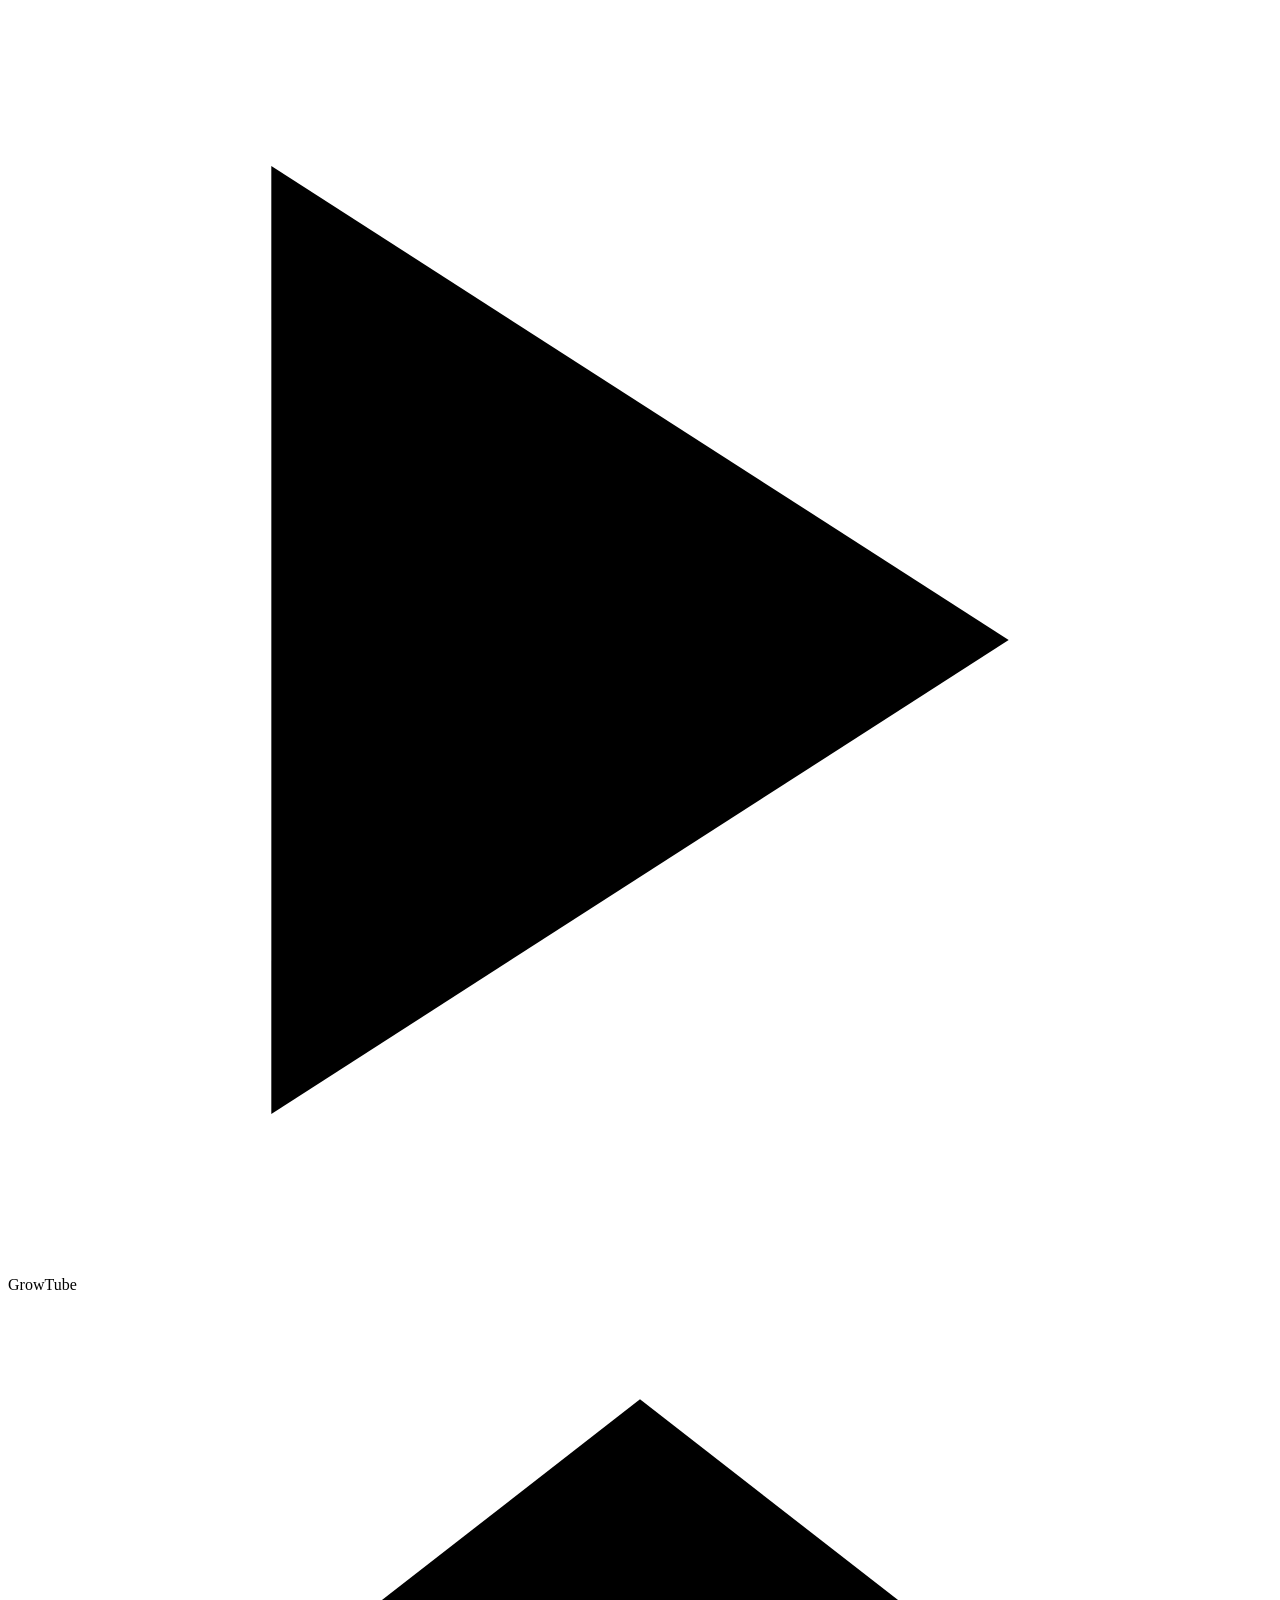
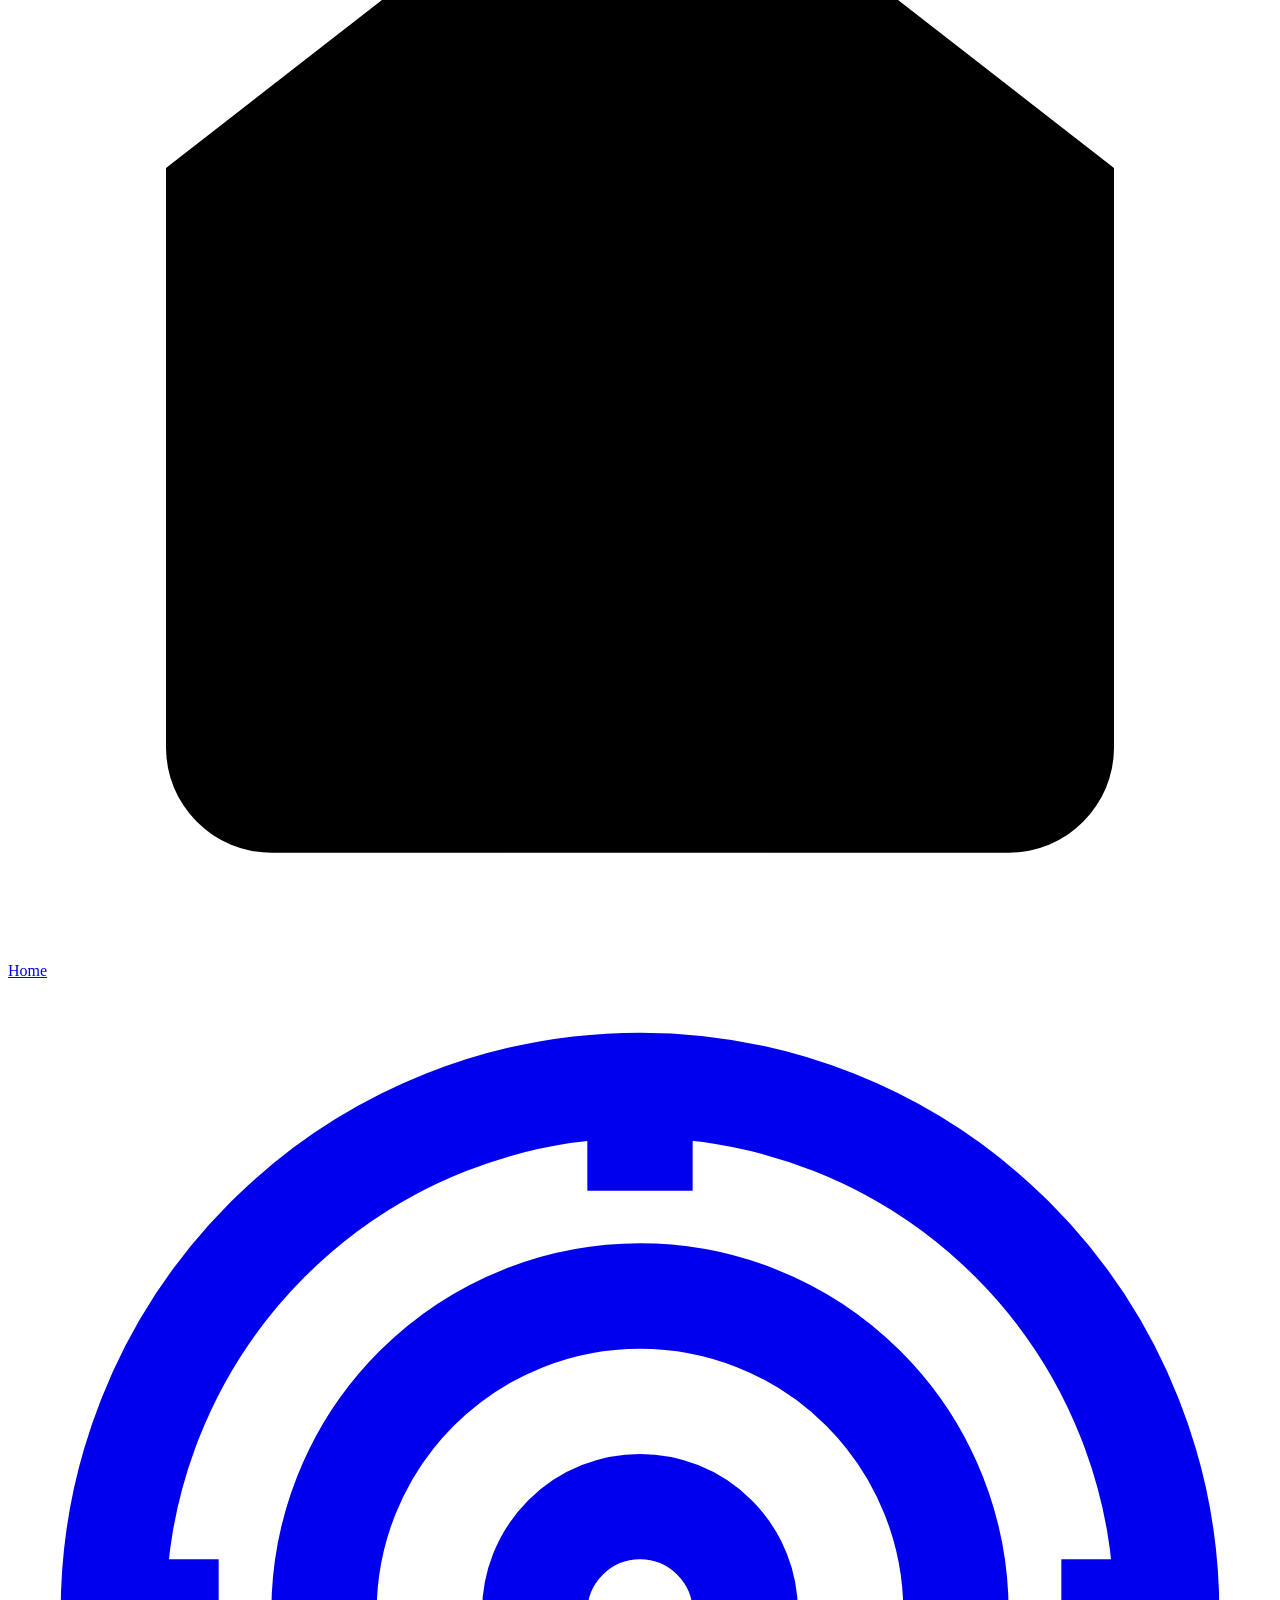
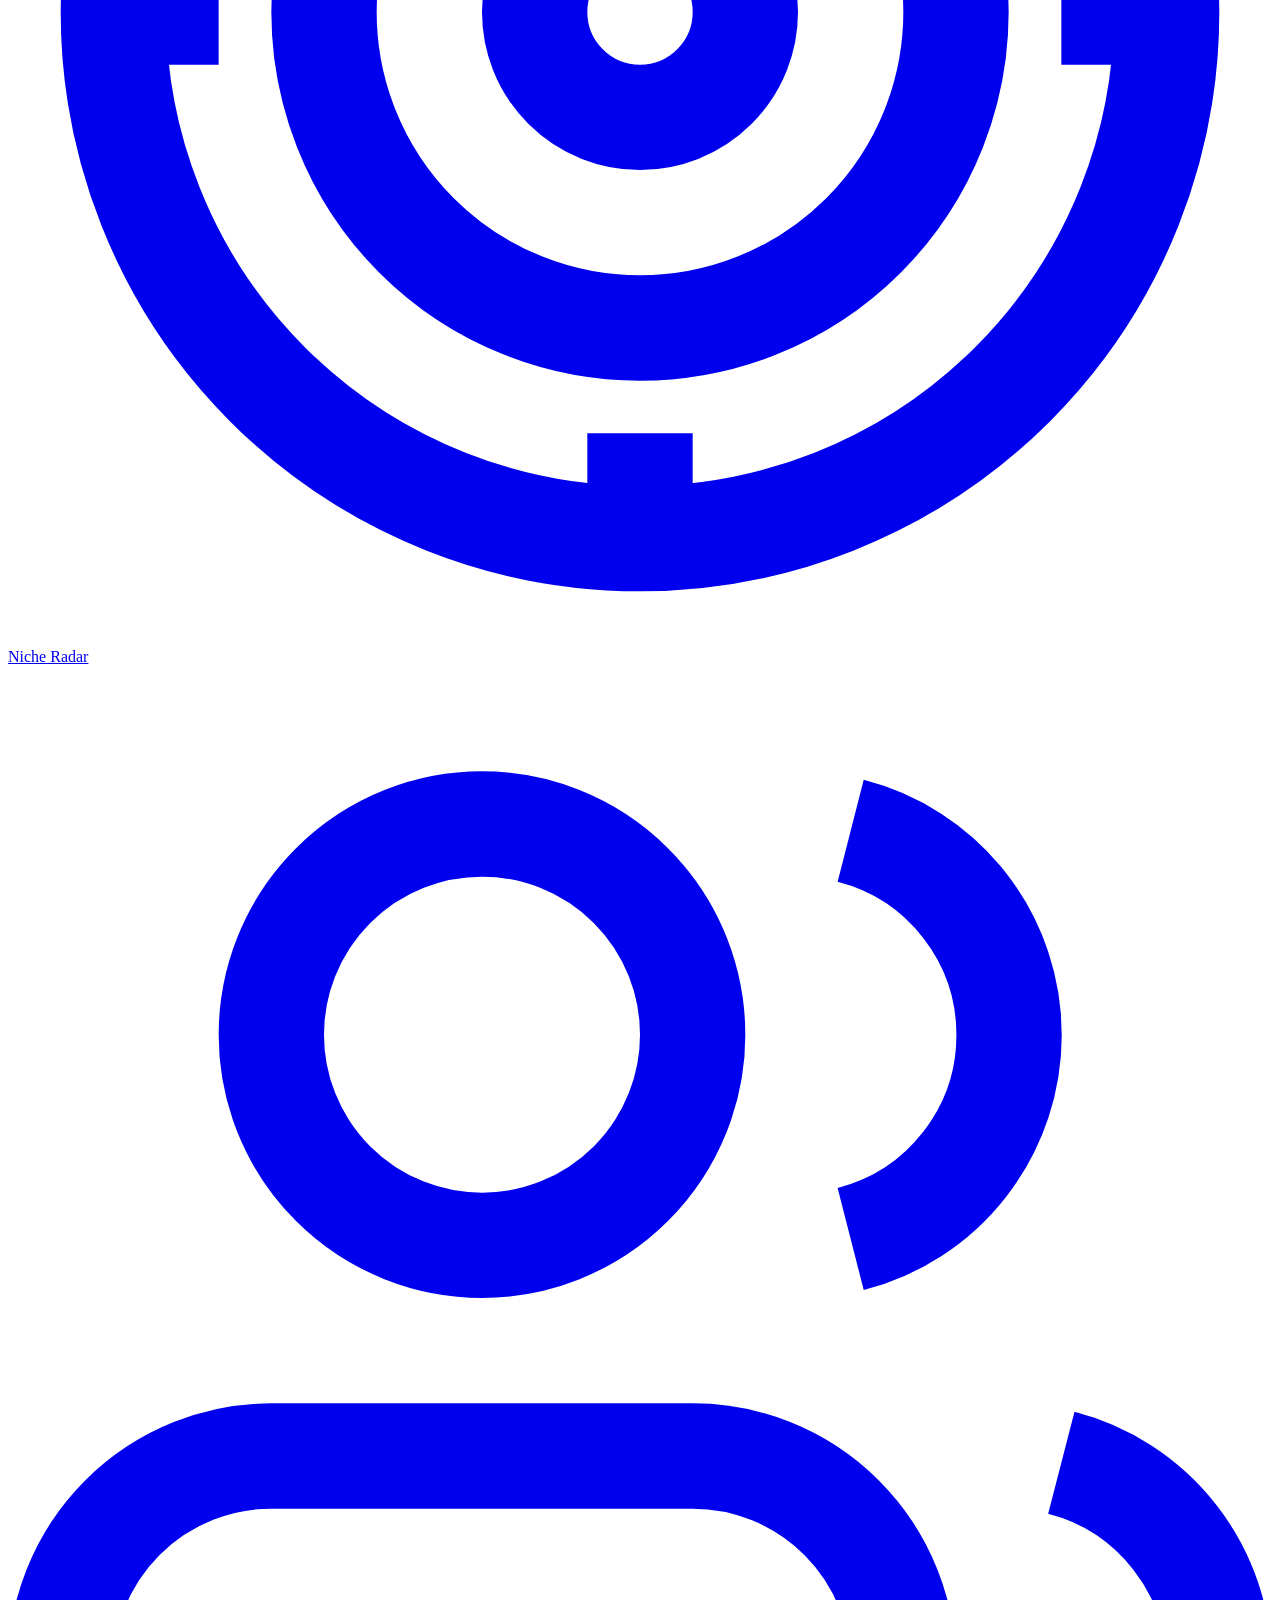
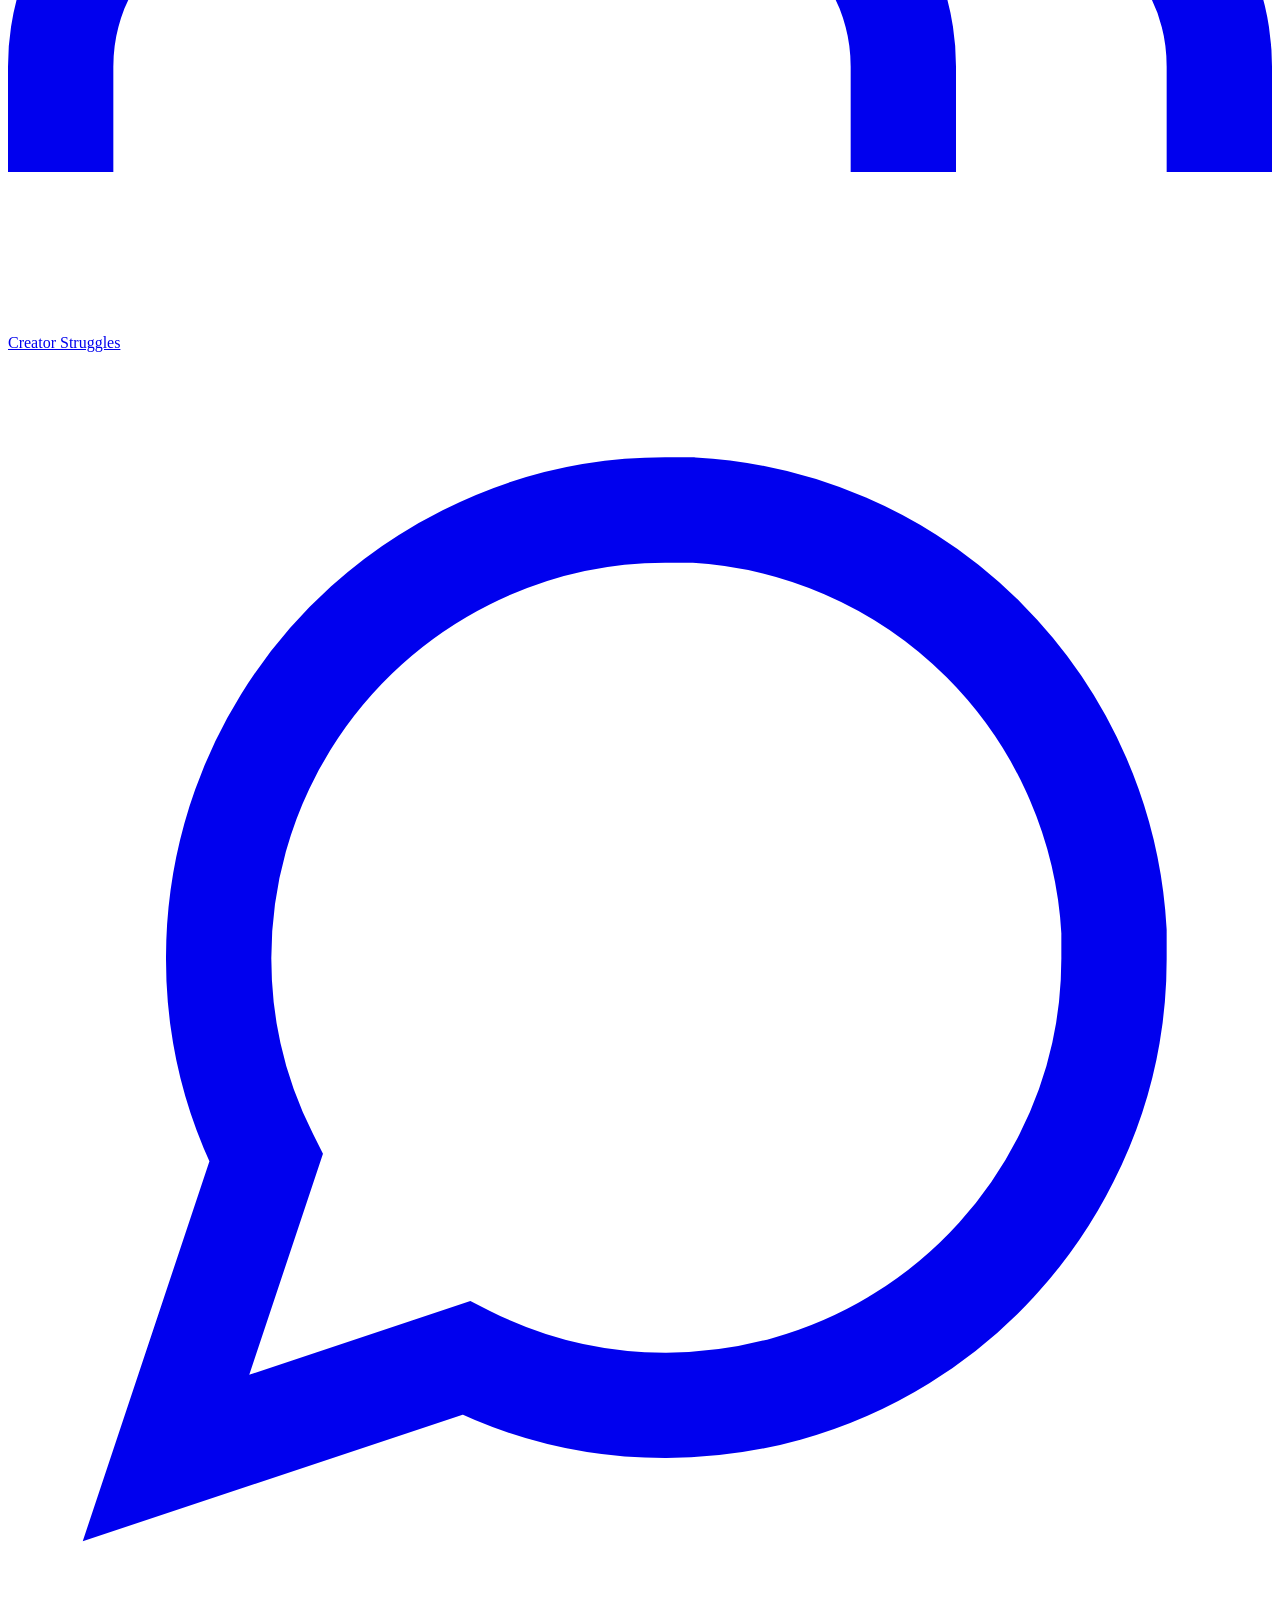
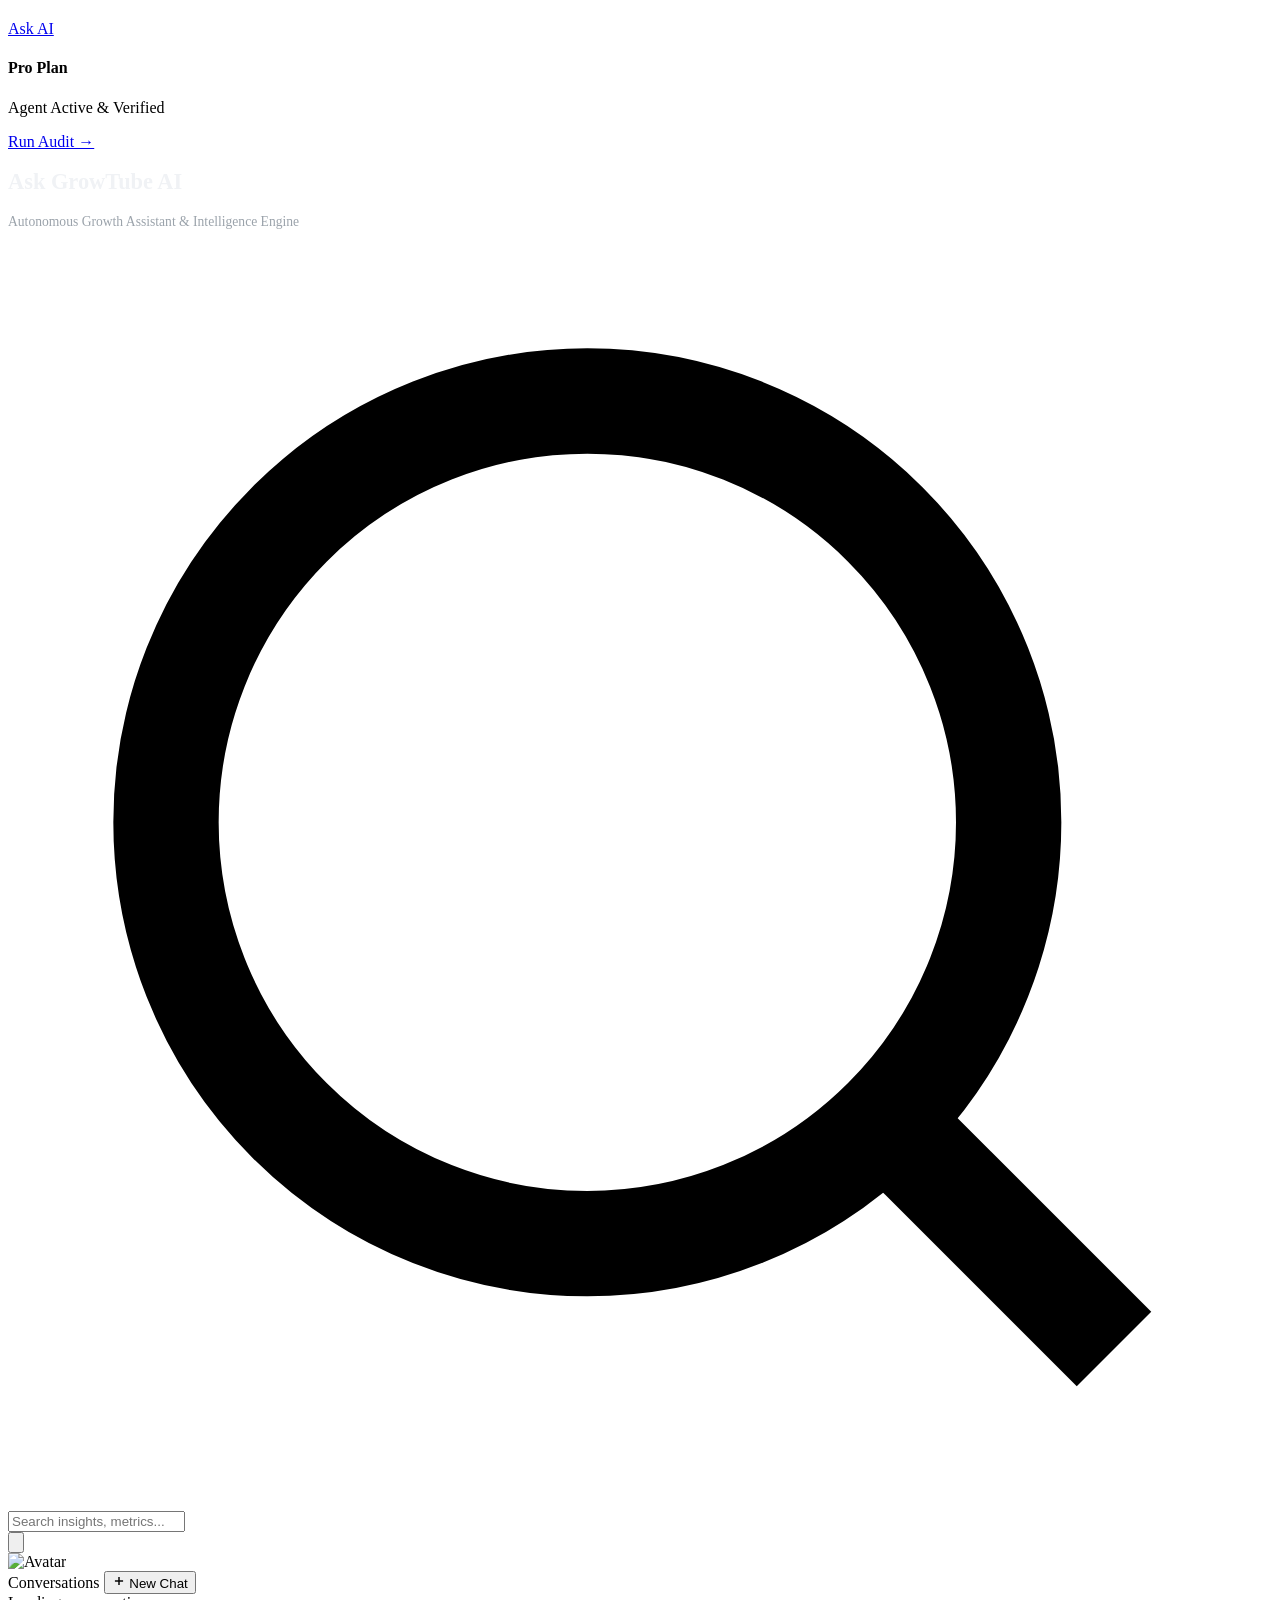
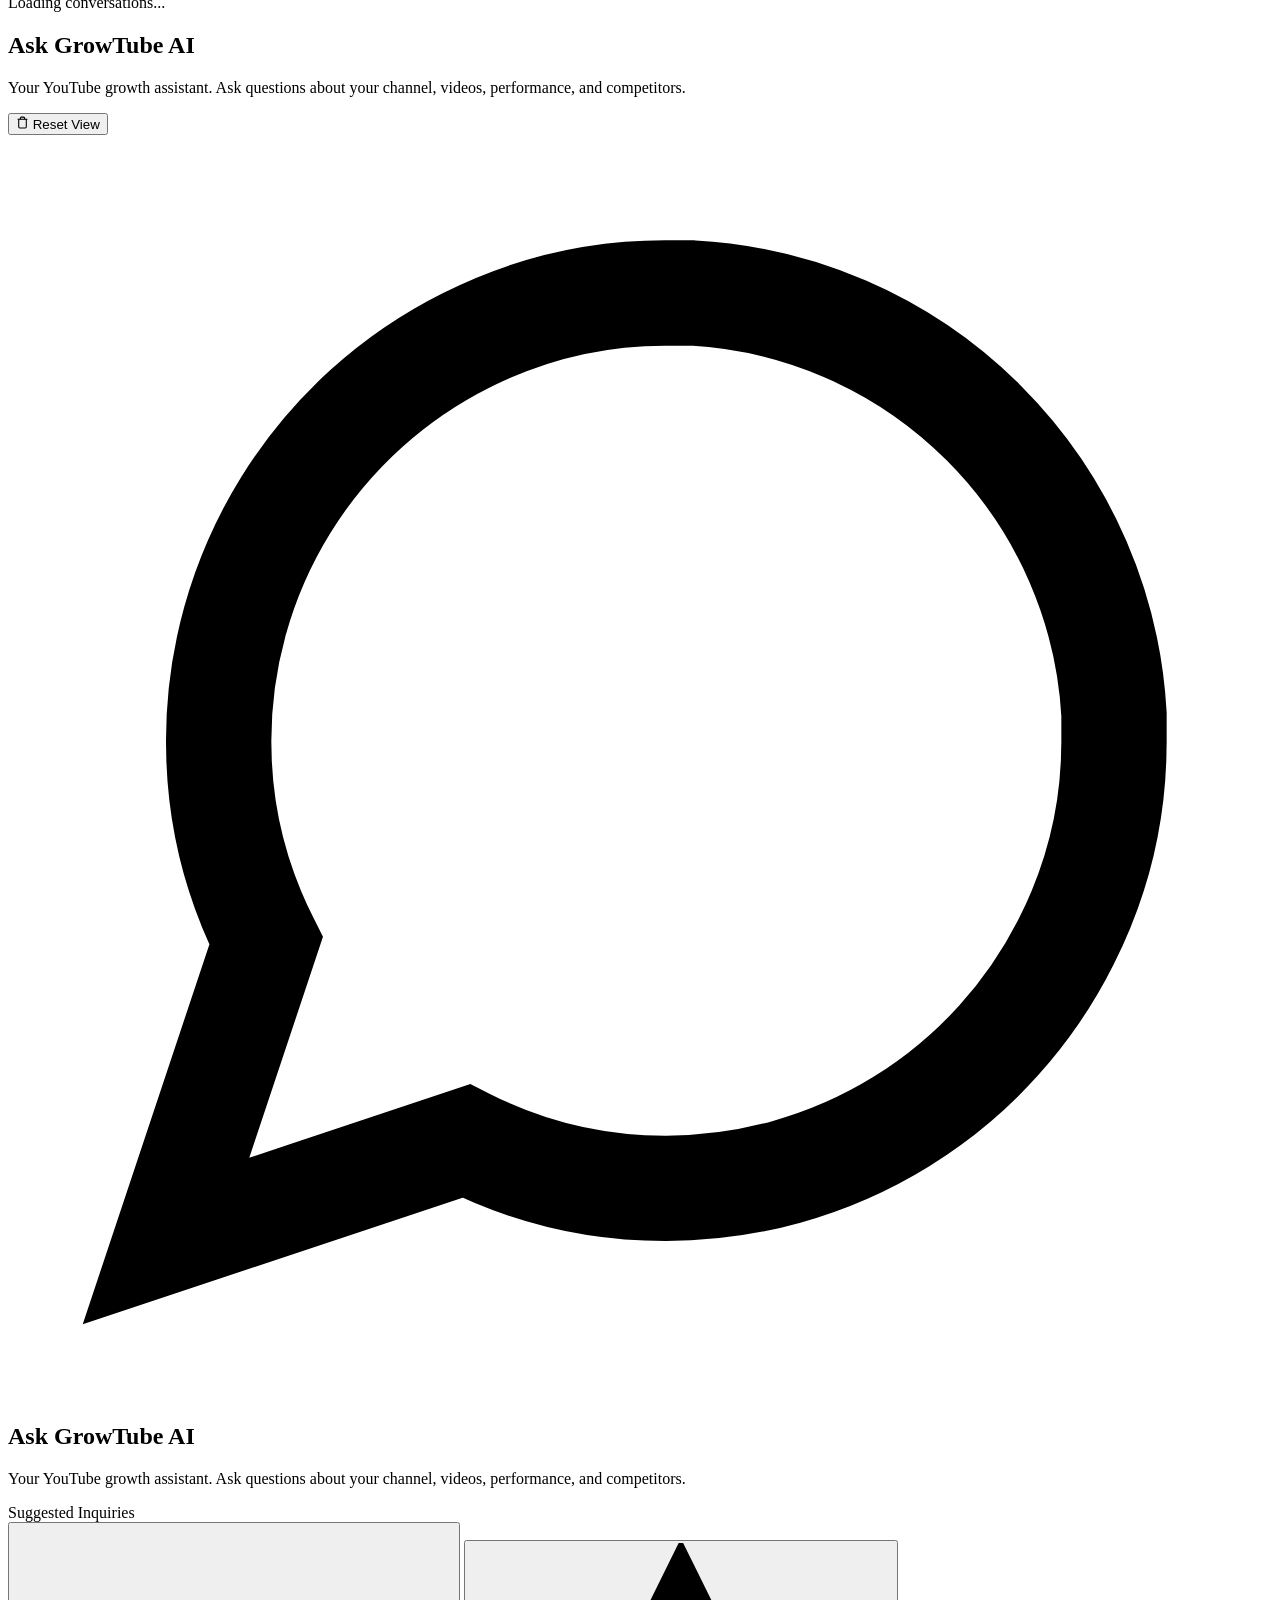
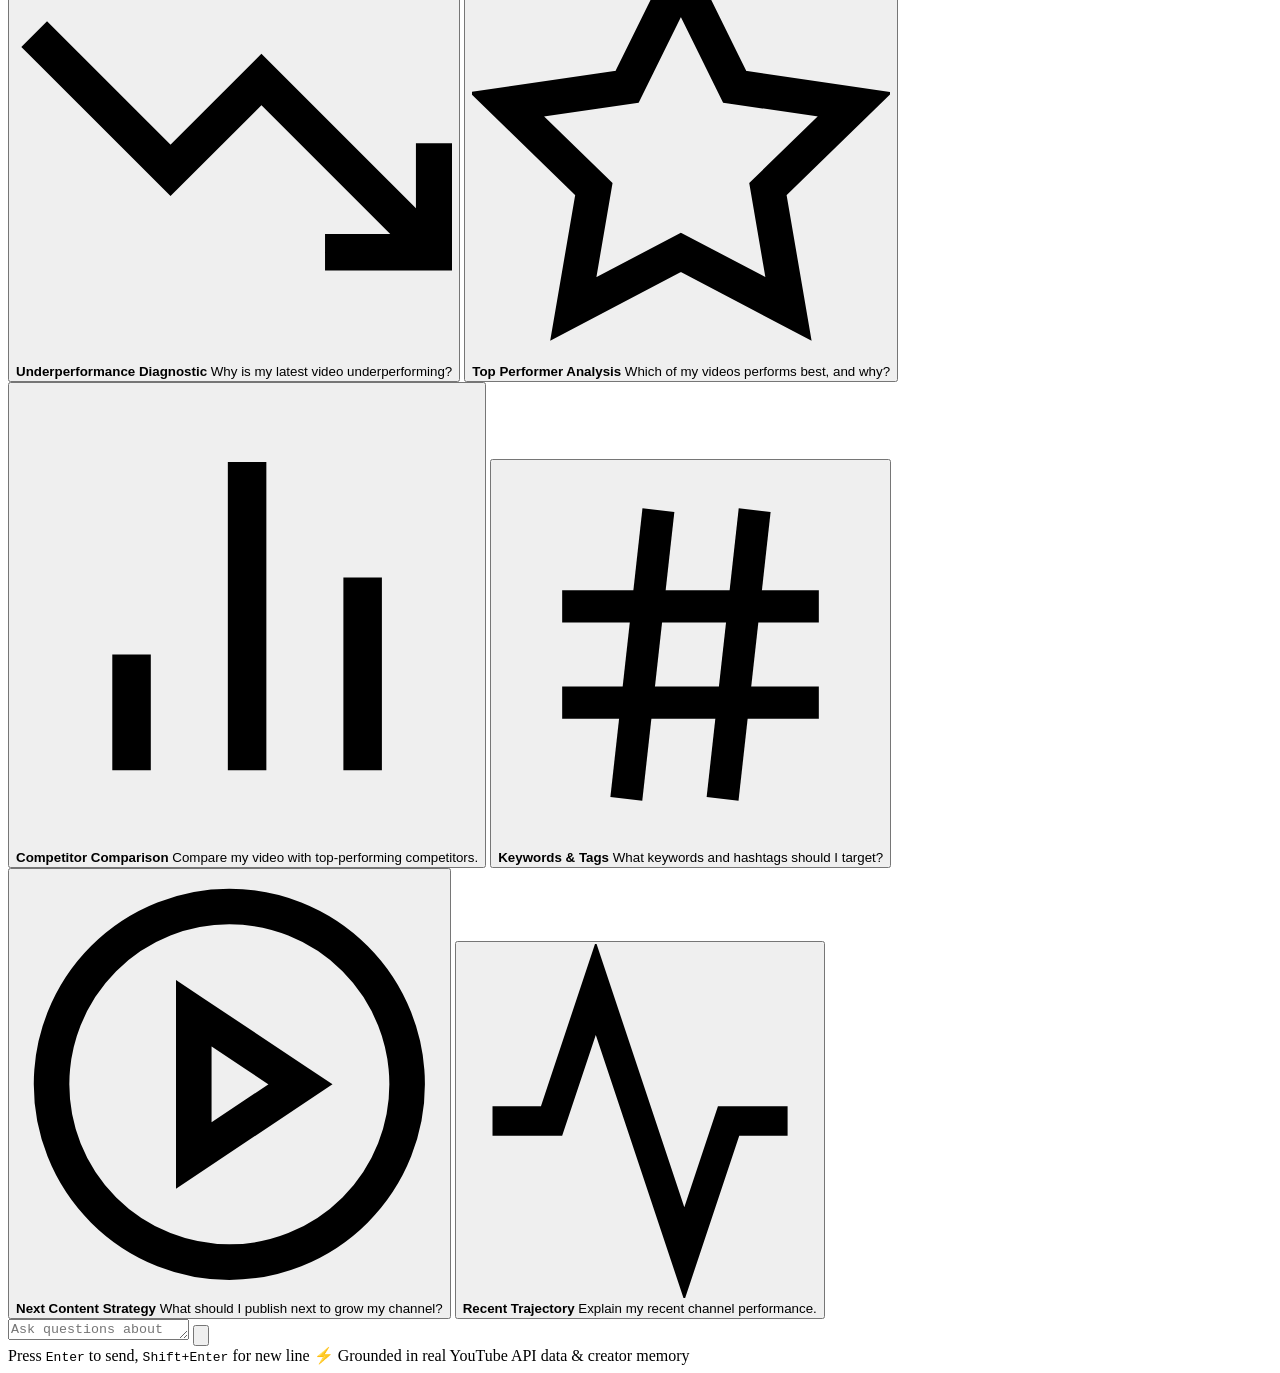
==== frontend/pages/ask-ai.html @ 6c64ee0c "Youtube ai agent" ====
<!DOCTYPE html>
<html lang="en">

<head>
  <meta charset="UTF-8">
  <meta name="viewport" content="width=device-width, initial-scale=1.0">
  <title>Ask AI — GrowTube</title>
  <link rel="stylesheet" href="/css/tokens.css">
  <link rel="stylesheet" href="/css/base.css">
  <link rel="stylesheet" href="/css/layout.css">
  <link rel="stylesheet" href="/css/components.css">
  <link rel="stylesheet" href="/css/pages.css">
  <link rel="stylesheet" href="/css/responsive.css">
</head>

<body>

  <div class="app-shell">
    <!-- Sidebar -->
    <aside class="sidebar">
      <div class="sidebar-brand">
        <div class="brand-icon">
          <svg viewBox="0 0 24 24">
            <polygon points="5 3 19 12 5 21 5 3"></polygon>
          </svg>
        </div>
        <span>GrowTube</span>
      </div>

      <nav class="sidebar-nav">
        <a href="/dashboard" class="nav-item">
          <svg viewBox="0 0 24 24">
            <path d="M3 9l9-7 9 7v11a2 2 0 0 1-2 2H5a2 2 0 0 1-2-2z"></path>
          </svg>
          Home
        </a>
        <a href="/niche-radar" class="nav-item">
          <svg viewBox="0 0 24 24" fill="none" stroke="currentColor" stroke-width="2">
            <circle cx="12" cy="12" r="10"></circle>
            <circle cx="12" cy="12" r="6"></circle>
            <circle cx="12" cy="12" r="2"></circle>
            <line x1="12" y1="2" x2="12" y2="4"></line>
            <line x1="12" y1="20" x2="12" y2="22"></line>
            <line x1="20" y1="12" x2="22" y2="12"></line>
            <line x1="2" y1="12" x2="4" y2="12"></line>
          </svg>
          Niche Radar
        </a>
        <a href="/creator-struggles" class="nav-item">
          <svg viewBox="0 0 24 24" fill="none" stroke="currentColor" stroke-width="2">
            <path d="M17 21v-2a4 4 0 0 0-4-4H5a4 4 0 0 0-4 4v2"></path>
            <circle cx="9" cy="7" r="4"></circle>
            <path d="M23 21v-2a4 4 0 0 0-3-3.87"></path>
            <path d="M16 3.13a4 4 0 0 1 0 7.75"></path>
          </svg>
          Creator Struggles
        </a>
        <a href="/ask-ai" class="nav-item active">
          <svg viewBox="0 0 24 24" fill="none" stroke="currentColor" stroke-width="2">
            <path
              d="M21 11.5a8.38 8.38 0 0 1-.9 3.8 8.5 8.5 0 0 1-7.6 4.7 8.38 8.38 0 0 1-3.8-.9L3 21l1.9-5.7a8.38 8.38 0 0 1-.9-3.8 8.5 8.5 0 0 1 4.7-7.6 8.38 8.38 0 0 1 3.8-.9h.5a8.48 8.48 0 0 1 8 8v.5z">
            </path>
          </svg>
          Ask AI
        </a>
      </nav>

      <div class="sidebar-footer">
        <div class="pro-card">
          <h4>Pro Plan</h4>
          <p>Agent Active & Verified</p>
          <a href="/analyze">Run Audit →</a>
        </div>
      </div>
    </aside>

    <!-- Main Content -->
    <main class="main-content">
      <!-- Topbar -->
      <header class="topbar">
        <div>
          <h2 style="font-size: 1.4rem; color: #F0F2F5;">Ask GrowTube AI</h2>
          <p style="font-size: 0.85rem; color: #9BA3AB;">Autonomous Growth Assistant & Intelligence Engine</p>
        </div>

        <div class="topbar-actions">
          <div class="topbar-search">
            <svg viewBox="0 0 24 24" fill="none" stroke="currentColor" stroke-width="2">
              <circle cx="11" cy="11" r="8"></circle>
              <line x1="21" y1="21" x2="16.65" y2="16.65"></line>
            </svg>
            <input type="text" placeholder="Search insights, metrics...">
          </div>

          <button class="topbar-icon-btn" id="ask-notifications-btn" aria-label="Notifications" title="Notifications">
            <svg viewBox="0 0 24 24" fill="none" stroke="currentColor" stroke-width="2">
              <path d="M18 8A6 6 0 0 0 6 8c0 7-3 9-3 9h18s-3-2-3-9"></path>
              <path d="M13.73 21a2 2 0 0 1-3.46 0"></path>
            </svg>
            <span class="notification-dot"></span>
          </button>

          <div class="user-profile-badge" title="Creator Profile">
            <img src="/assets/images/creator-avatar.svg" class="user-avatar" alt="Avatar">
          </div>
        </div>
      </header>

      <div class="page-container qa-layout-container">
        <!-- QA Workspace Layout: History Drawer + Chat Main -->
        <div class="qa-grid">
          <!-- History Drawer -->
          <aside class="qa-history-sidebar">
            <div class="qa-history-header">
              <span class="qa-history-title">Conversations</span>
              <button id="qa-btn-new-chat" class="btn btn-lime btn-sm" title="Start new conversation">
                <svg width="14" height="14" viewBox="0 0 24 24" fill="none" stroke="currentColor" stroke-width="2.5">
                  <line x1="12" y1="5" x2="12" y2="19"></line>
                  <line x1="5" y1="12" x2="19" y2="12"></line>
                </svg>
                <span>New Chat</span>
              </button>
            </div>

            <!-- Connected Channel Context Pill -->
            <div id="qa-active-context-badge" class="qa-context-pill" style="display: none;">
              <span class="qa-context-indicator"></span>
              <span id="qa-context-label" class="qa-context-text">Channel Context</span>
            </div>

            <!-- Conversations List -->
            <div id="qa-conversations-list" class="qa-conversations-list">
              <div class="qa-history-empty" id="qa-history-loading">
                <span>Loading conversations...</span>
              </div>
            </div>
          </aside>

          <!-- Chat Main View -->
          <section class="qa-main-chat">
            <!-- Header Banner -->
            <div class="qa-chat-header">
              <div class="qa-chat-header-info">
                <h1 class="qa-chat-title" id="qa-current-chat-title">Ask GrowTube AI</h1>
                <p class="qa-chat-subtitle">Your YouTube growth assistant. Ask questions about your channel, videos,
                  performance, and competitors.</p>
              </div>
              <div class="qa-chat-actions">
                <button id="qa-btn-clear-chat" class="btn btn-dark btn-sm" title="Clear current view">
                  <svg width="13" height="13" viewBox="0 0 24 24" fill="none" stroke="currentColor" stroke-width="2">
                    <path d="M3 6h18"></path>
                    <path d="M19 6v14a2 2 0 0 1-2 2H7a2 2 0 0 1-2-2V6m3 0V4a2 2 0 0 1 2-2h4a2 2 0 0 1 2 2v2"></path>
                  </svg>
                  <span>Reset View</span>
                </button>
              </div>
            </div>

            <!-- Chat Scroll Area -->
            <div id="qa-messages-scroll" class="qa-messages-scroll">
              <!-- Initial Screen: Empty State with Suggested Questions -->
              <div id="qa-empty-state" class="qa-empty-state">
                <div class="qa-empty-hero">
                  <div class="qa-agent-badge">
                    <svg viewBox="0 0 24 24" fill="none" stroke="currentColor" stroke-width="2">
                      <path
                        d="M21 11.5a8.38 8.38 0 0 1-.9 3.8 8.5 8.5 0 0 1-7.6 4.7 8.38 8.38 0 0 1-3.8-.9L3 21l1.9-5.7a8.38 8.38 0 0 1-.9-3.8 8.5 8.5 0 0 1 4.7-7.6 8.38 8.38 0 0 1 3.8-.9h.5a8.48 8.48 0 0 1 8 8v.5z">
                      </path>
                    </svg>
                  </div>
                  <h2>Ask GrowTube AI</h2>
                  <p>Your YouTube growth assistant. Ask questions about your channel, videos, performance, and
                    competitors.</p>
                </div>

                <div class="qa-suggestions-section">
                  <div class="qa-suggestions-label">Suggested Inquiries</div>
                  <div class="qa-suggestions-grid">
                    <!-- 1 -->
                    <button type="button" class="qa-suggestion-card"
                      data-prompt="Why is my latest video underperforming?">
                      <div class="qa-suggestion-icon">
                        <svg viewBox="0 0 24 24" fill="none" stroke="currentColor" stroke-width="2">
                          <polyline points="23 18 13.5 8.5 8.5 13.5 1 6"></polyline>
                          <polyline points="17 18 23 18 23 12"></polyline>
                        </svg>
                      </div>
                      <div class="qa-suggestion-text">
                        <strong>Underperformance Diagnostic</strong>
                        <span>Why is my latest video underperforming?</span>
                      </div>
                    </button>

                    <!-- 2 -->
                    <button type="button" class="qa-suggestion-card"
                      data-prompt="Which of my videos performs best, and why?">
                      <div class="qa-suggestion-icon">
                        <svg viewBox="0 0 24 24" fill="none" stroke="currentColor" stroke-width="2">
                          <polygon
                            points="12 2 15.09 8.26 22 9.27 17 14.14 18.18 21.02 12 17.77 5.82 21.02 7 14.14 2 9.27 8.91 8.26 12 2">
                          </polygon>
                        </svg>
                      </div>
                      <div class="qa-suggestion-text">
                        <strong>Top Performer Analysis</strong>
                        <span>Which of my videos performs best, and why?</span>
                      </div>
                    </button>

                    <!-- 3 -->
                    <button type="button" class="qa-suggestion-card"
                      data-prompt="Compare my video with top-performing competitors.">
                      <div class="qa-suggestion-icon">
                        <svg viewBox="0 0 24 24" fill="none" stroke="currentColor" stroke-width="2">
                          <line x1="18" y1="20" x2="18" y2="10"></line>
                          <line x1="12" y1="20" x2="12" y2="4"></line>
                          <line x1="6" y1="20" x2="6" y2="14"></line>
                        </svg>
                      </div>
                      <div class="qa-suggestion-text">
                        <strong>Competitor Comparison</strong>
                        <span>Compare my video with top-performing competitors.</span>
                      </div>
                    </button>

                    <!-- 4 -->
                    <button type="button" class="qa-suggestion-card"
                      data-prompt="What keywords and hashtags should I target?">
                      <div class="qa-suggestion-icon">
                        <svg viewBox="0 0 24 24" fill="none" stroke="currentColor" stroke-width="2">
                          <path d="M4 9h16"></path>
                          <path d="M4 15h16"></path>
                          <path d="M10 3L8 21"></path>
                          <path d="M16 3l-2 18"></path>
                        </svg>
                      </div>
                      <div class="qa-suggestion-text">
                        <strong>Keywords & Tags</strong>
                        <span>What keywords and hashtags should I target?</span>
                      </div>
                    </button>

                    <!-- 5 -->
                    <button type="button" class="qa-suggestion-card"
                      data-prompt="What should I publish next to grow my channel?">
                      <div class="qa-suggestion-icon">
                        <svg viewBox="0 0 24 24" fill="none" stroke="currentColor" stroke-width="2">
                          <circle cx="12" cy="12" r="10"></circle>
                          <polygon points="10 8 16 12 10 16 10 8"></polygon>
                        </svg>
                      </div>
                      <div class="qa-suggestion-text">
                        <strong>Next Content Strategy</strong>
                        <span>What should I publish next to grow my channel?</span>
                      </div>
                    </button>

                    <!-- 6 -->
                    <button type="button" class="qa-suggestion-card"
                      data-prompt="Explain my recent channel performance.">
                      <div class="qa-suggestion-icon">
                        <svg viewBox="0 0 24 24" fill="none" stroke="currentColor" stroke-width="2">
                          <polyline points="22 12 18 12 15 21 9 3 6 12 2 12"></polyline>
                        </svg>
                      </div>
                      <div class="qa-suggestion-text">
                        <strong>Recent Trajectory</strong>
                        <span>Explain my recent channel performance.</span>
                      </div>
                    </button>
                  </div>
                </div>
              </div>

              <!-- Messages List (populated dynamically) -->
              <div id="qa-messages-list" class="qa-messages-list" style="display: none;"></div>

              <!-- Real-Time AI Agent Workflow Timeline Indicator -->
              <div id="qa-loading-indicator" class="qa-message-row ai qa-live-workflow-row" style="display: none;">
                <div class="qa-avatar ai">
                  <svg viewBox="0 0 24 24" fill="none" stroke="currentColor" stroke-width="2">
                    <path
                      d="M21 11.5a8.38 8.38 0 0 1-.9 3.8 8.5 8.5 0 0 1-7.6 4.7 8.38 8.38 0 0 1-3.8-.9L3 21l1.9-5.7a8.38 8.38 0 0 1-.9-3.8 8.5 8.5 0 0 1 4.7-7.6 8.38 8.38 0 0 1 3.8-.9h.5a8.48 8.48 0 0 1 8 8v.5z">
                    </path>
                  </svg>
                </div>
                <div class="qa-bubble ai qa-workflow-bubble">
                  <div class="qa-workflow-header">
                    <div class="qa-workflow-header-left">
                      <span class="qa-workflow-live-badge">
                        <span class="qa-live-ping"></span>
                        <span class="qa-live-dot"></span>
                        AI Agent Workflow
                      </span>
                      <span class="qa-workflow-current-summary" id="qa-workflow-current-summary">Analyzing request...</span>
                    </div>
                    <span class="qa-workflow-timer" id="qa-workflow-timer">0.0s</span>
                  </div>
                  <div id="qa-workflow-live-steps" class="qa-workflow-timeline" role="region" aria-label="Real-Time Agent Execution Steps">
                    <!-- Real-time 8 canonical steps and nested tool calls rendered here -->
                  </div>
                </div>
              </div>

              <!-- Error Banner -->
              <div id="qa-error-banner" class="qa-error-box" style="display: none;">
                <div class="qa-error-content">
                  <svg width="18" height="18" viewBox="0 0 24 24" fill="none" stroke="#FF5252" stroke-width="2">
                    <circle cx="12" cy="12" r="10"></circle>
                    <line x1="12" y1="8" x2="12" y2="12"></line>
                    <line x1="12" y1="16" x2="12.01" y2="16"></line>
                  </svg>
                  <span id="qa-error-message">Something went wrong. Please try again.</span>
                </div>
                <button id="qa-btn-retry" class="btn btn-dark btn-sm">Retry Request</button>
              </div>
            </div>

            <!-- Input Container (Docked Bottom) -->
            <div class="qa-input-container">
              <form id="qa-chat-form" class="qa-input-form">
                <div class="qa-input-box">
                  <textarea id="qa-chat-textarea" rows="1"
                    placeholder="Ask questions about your channel, videos, performance, and competitors..."
                    aria-label="Message GrowTube AI"></textarea>
                  <button type="submit" id="qa-btn-send" class="qa-send-btn" title="Send message (Enter)">
                    <svg viewBox="0 0 24 24" fill="none" stroke="currentColor" stroke-width="2.5">
                      <line x1="22" y1="2" x2="11" y2="13"></line>
                      <polygon points="22 2 15 22 11 13 2 9 22 2"></polygon>
                    </svg>
                  </button>
                </div>
                <div class="qa-input-hints">
                  <span>Press <kbd>Enter</kbd> to send, <kbd>Shift+Enter</kbd> for new line</span>
                  <span class="qa-grounding-disclaimer">⚡ Grounded in real YouTube API data & creator memory</span>
                </div>
              </form>
            </div>
          </section>
        </div>
      </div>
    </main>
  </div>

  <script type="module" src="/js/ask-ai.js"></script>
  <script type="module" src="/js/navigation.js"></script>
</body>

</html>
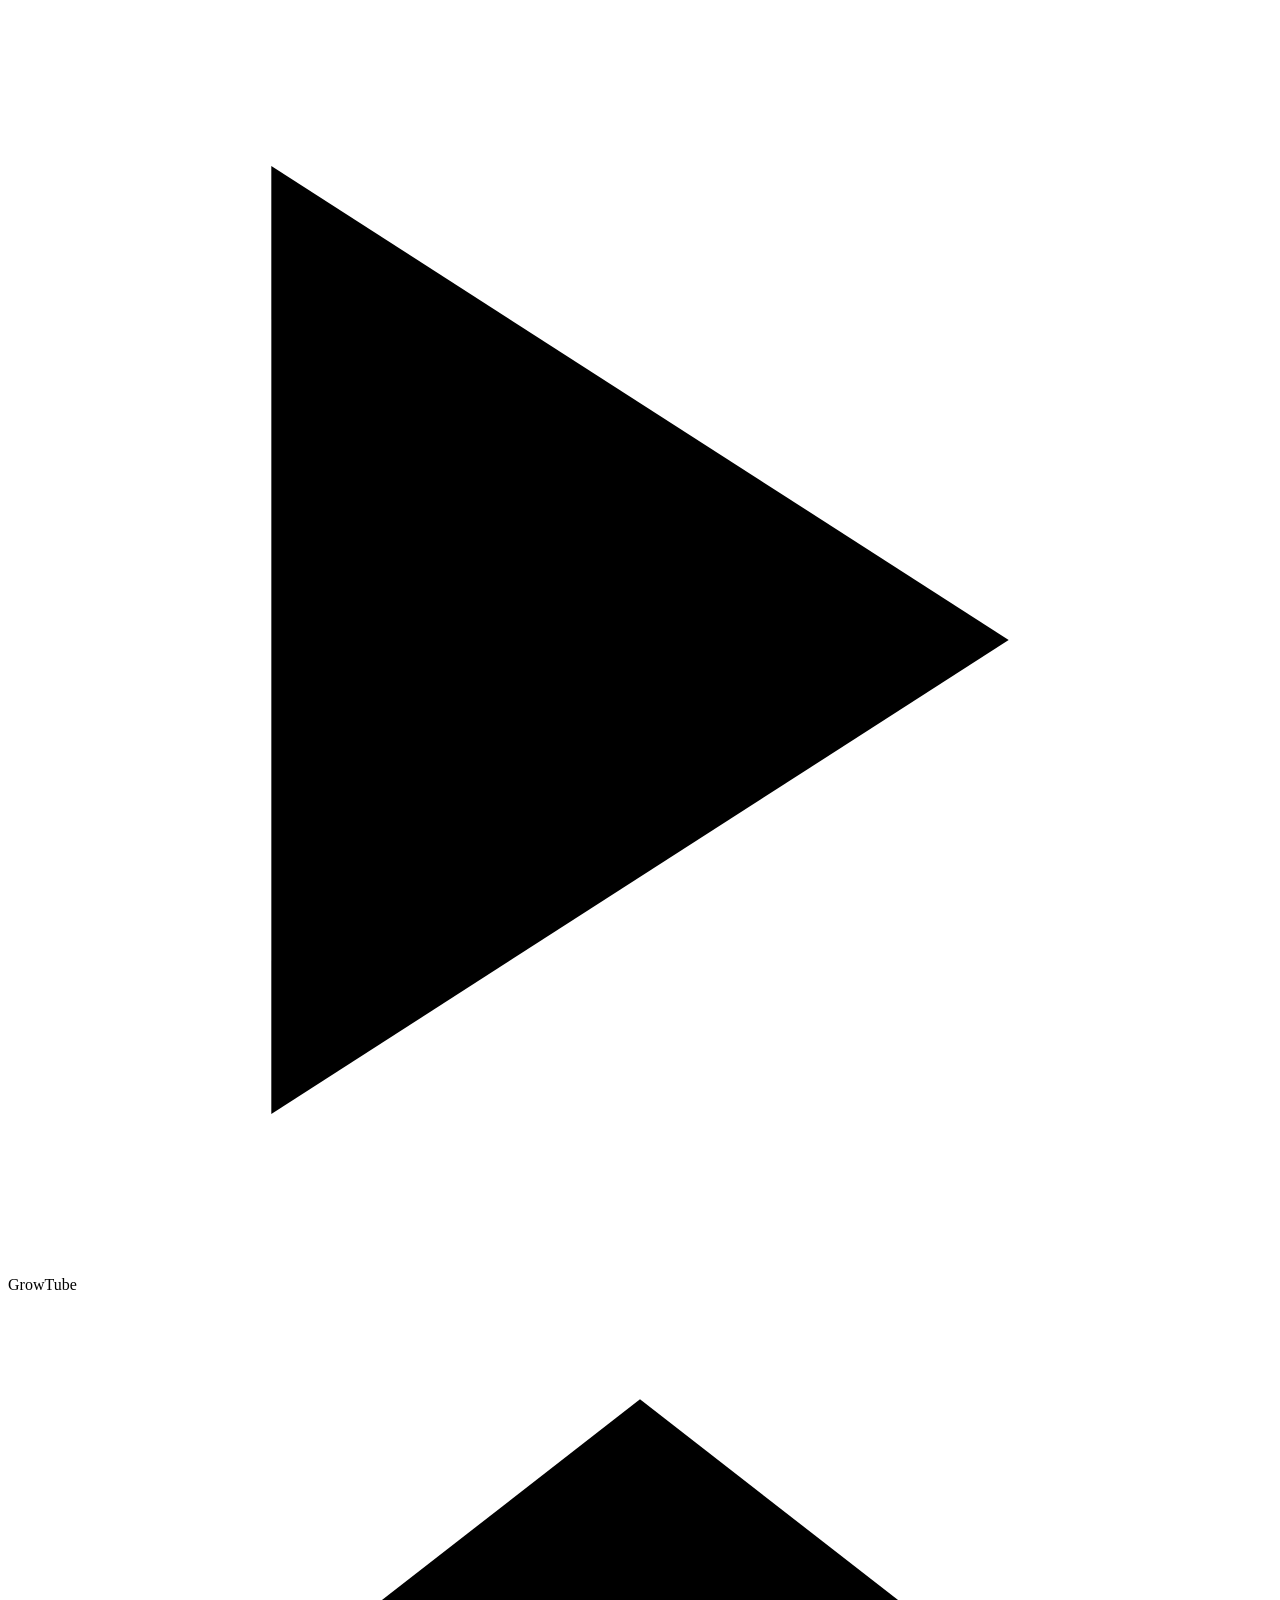
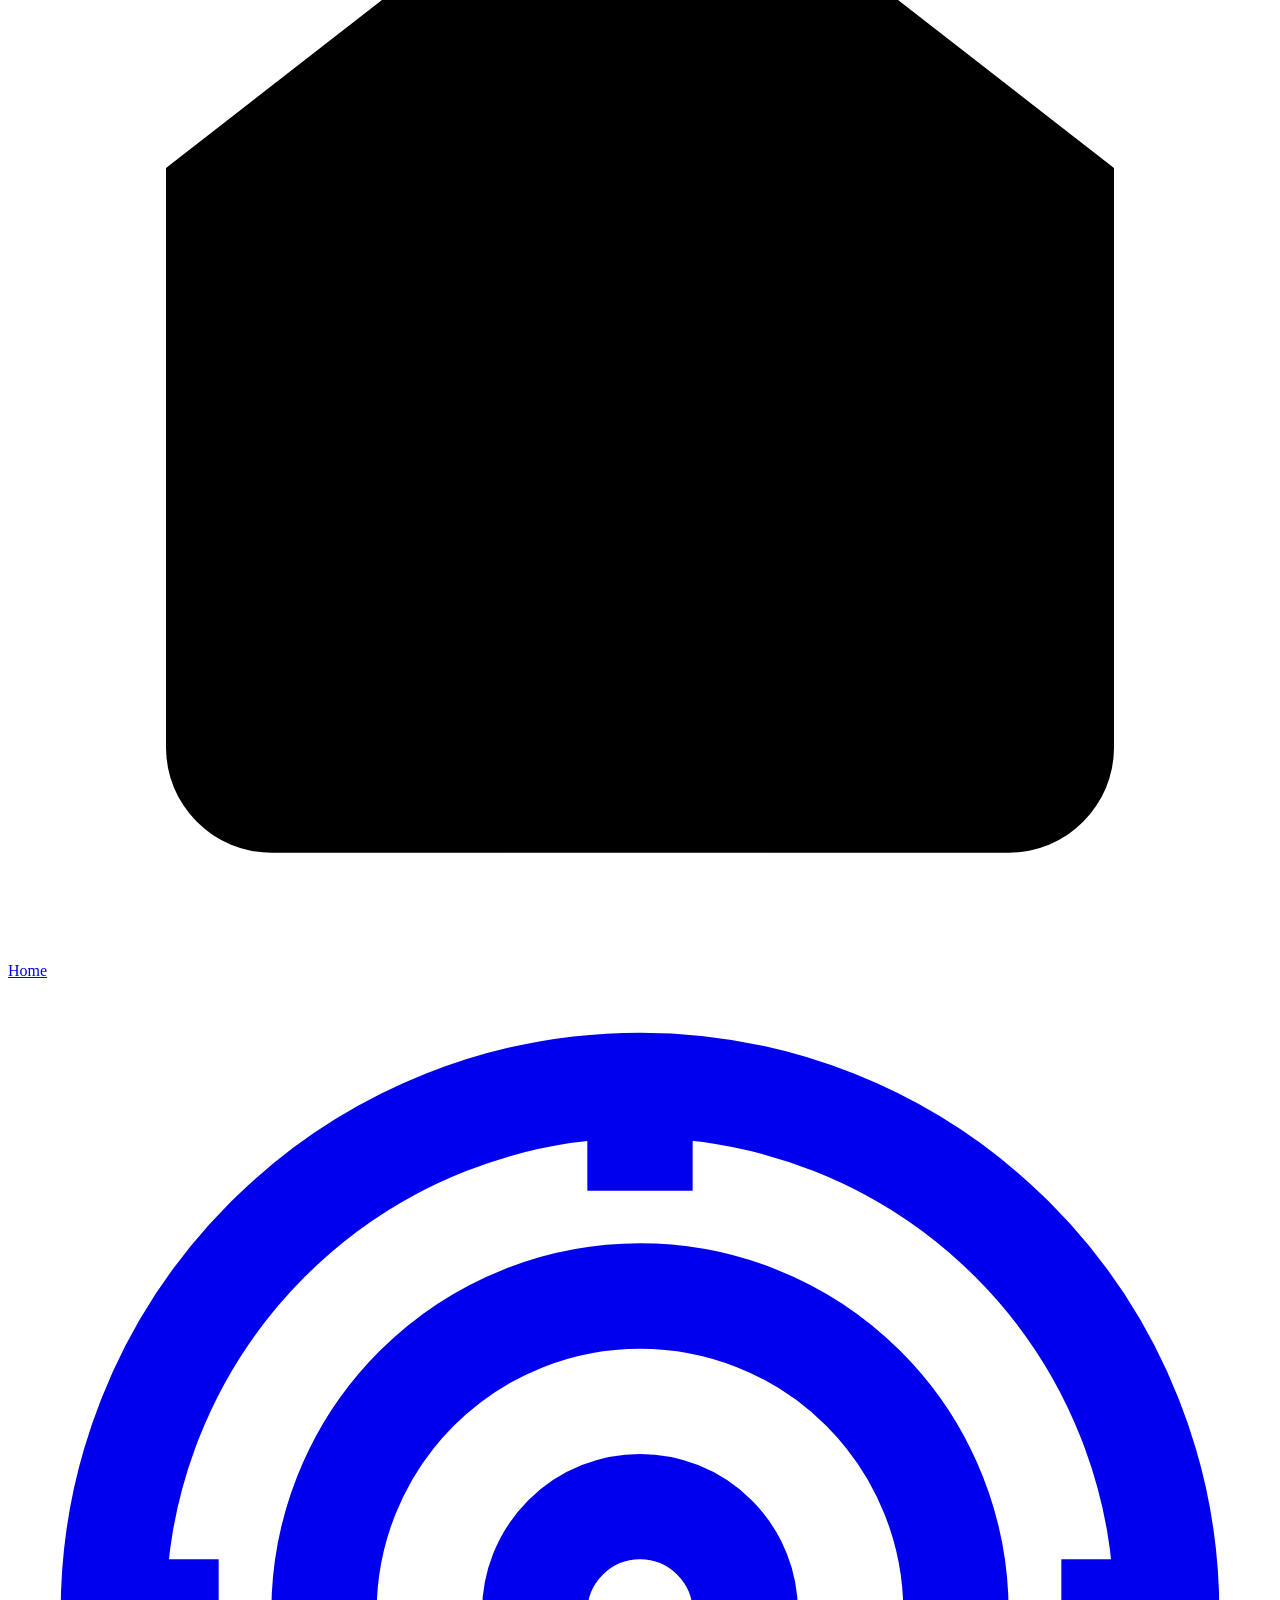
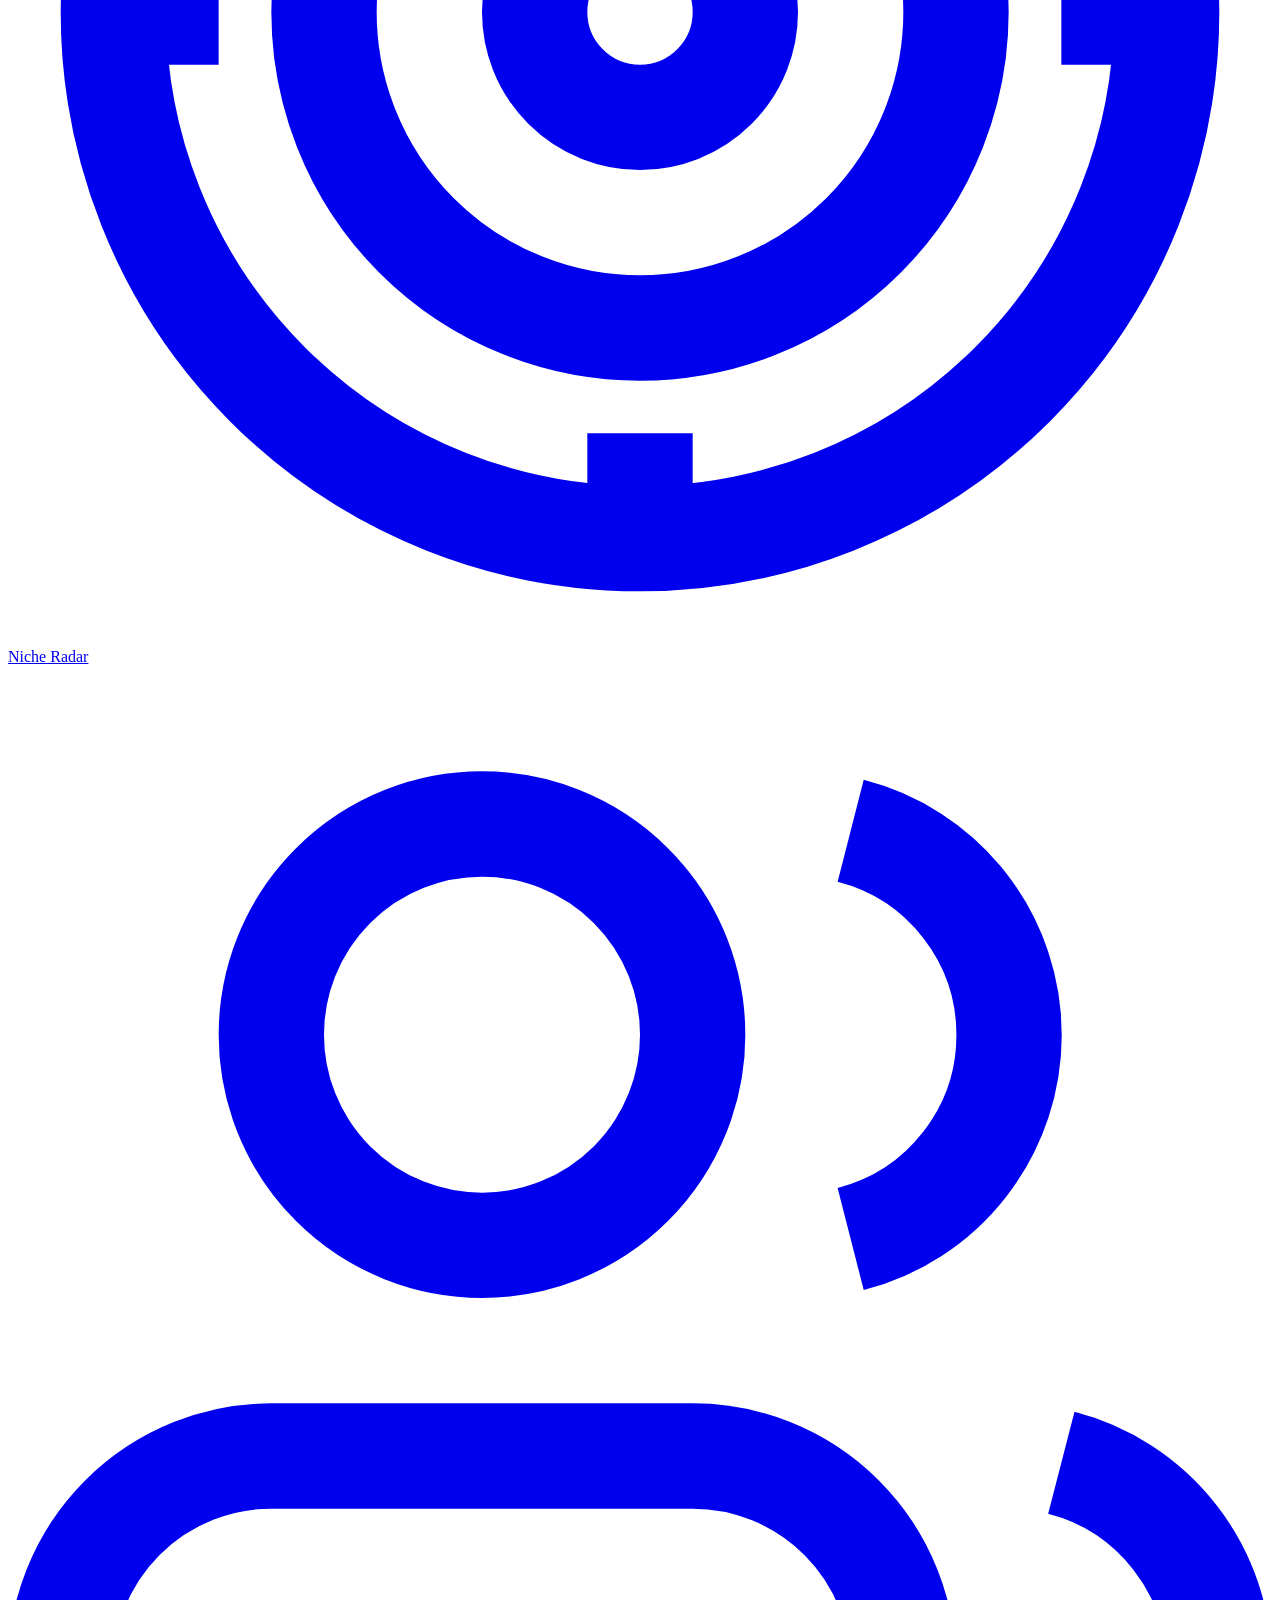
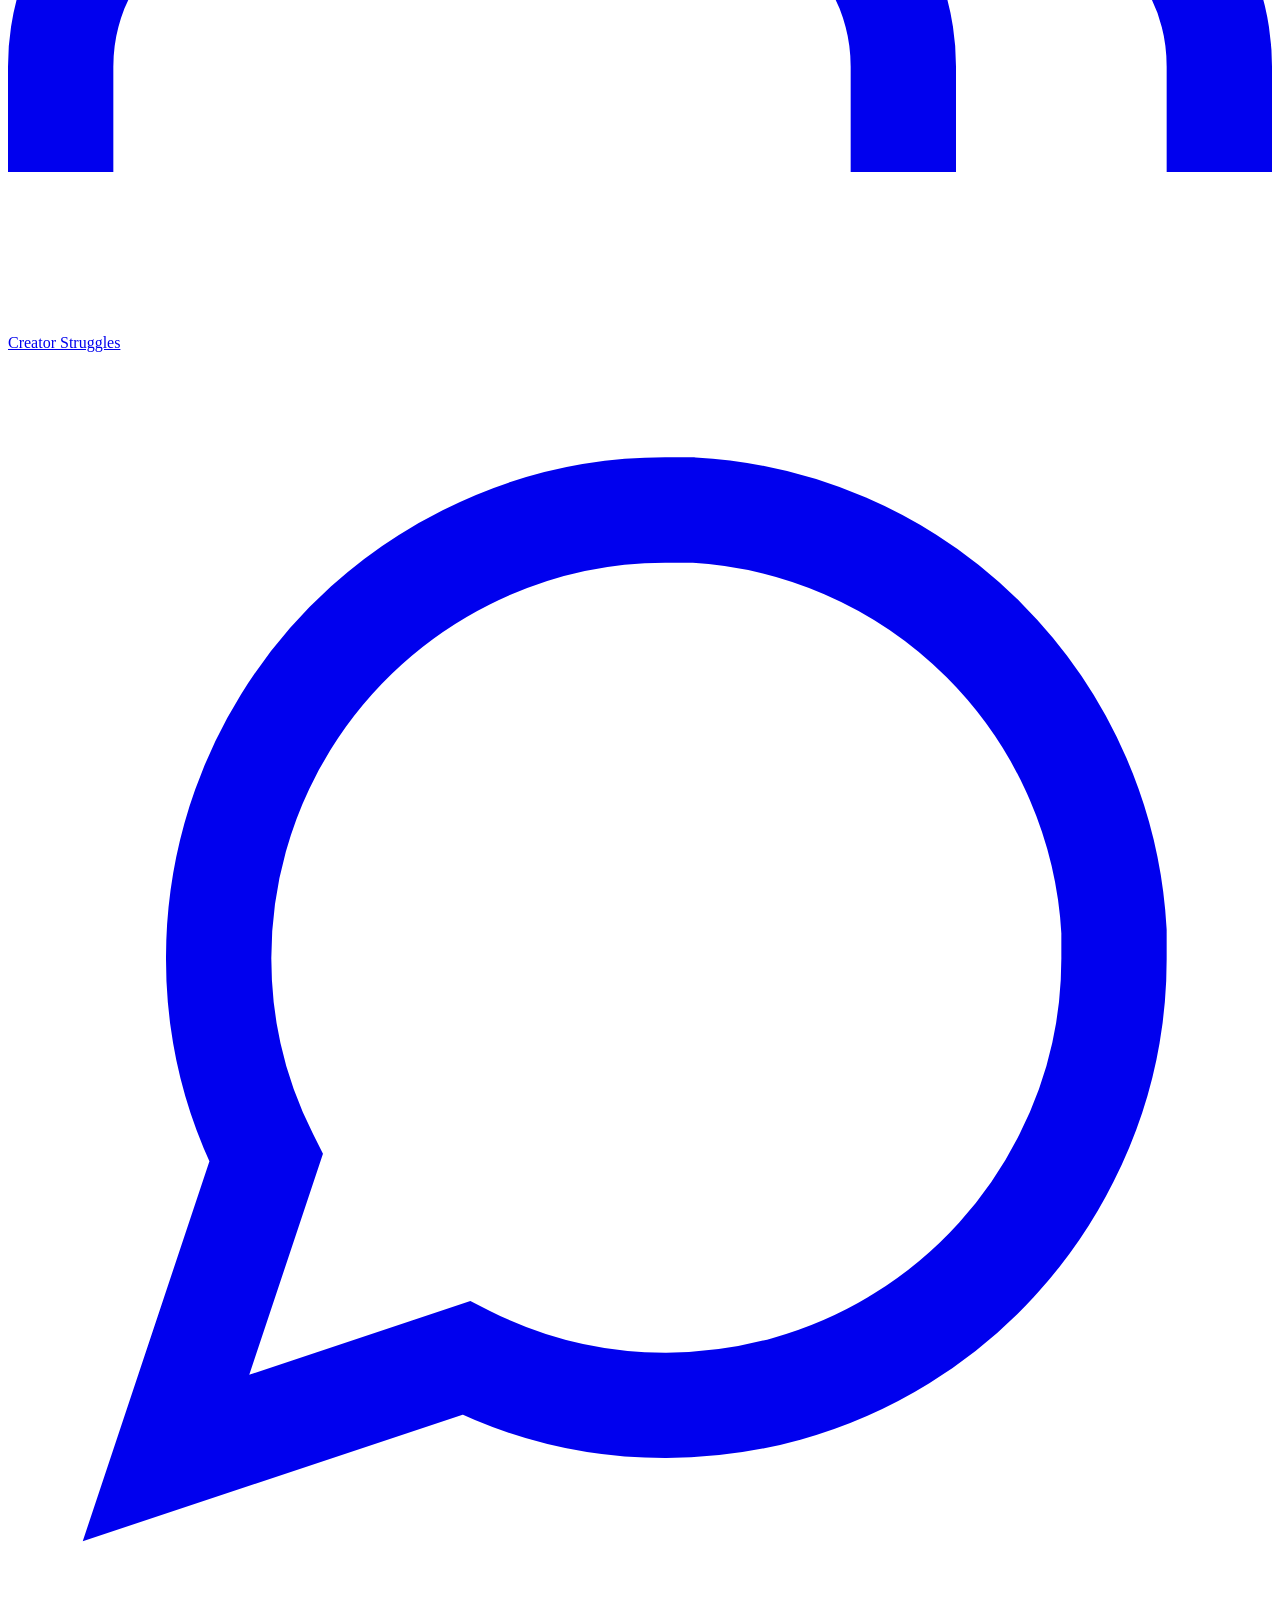
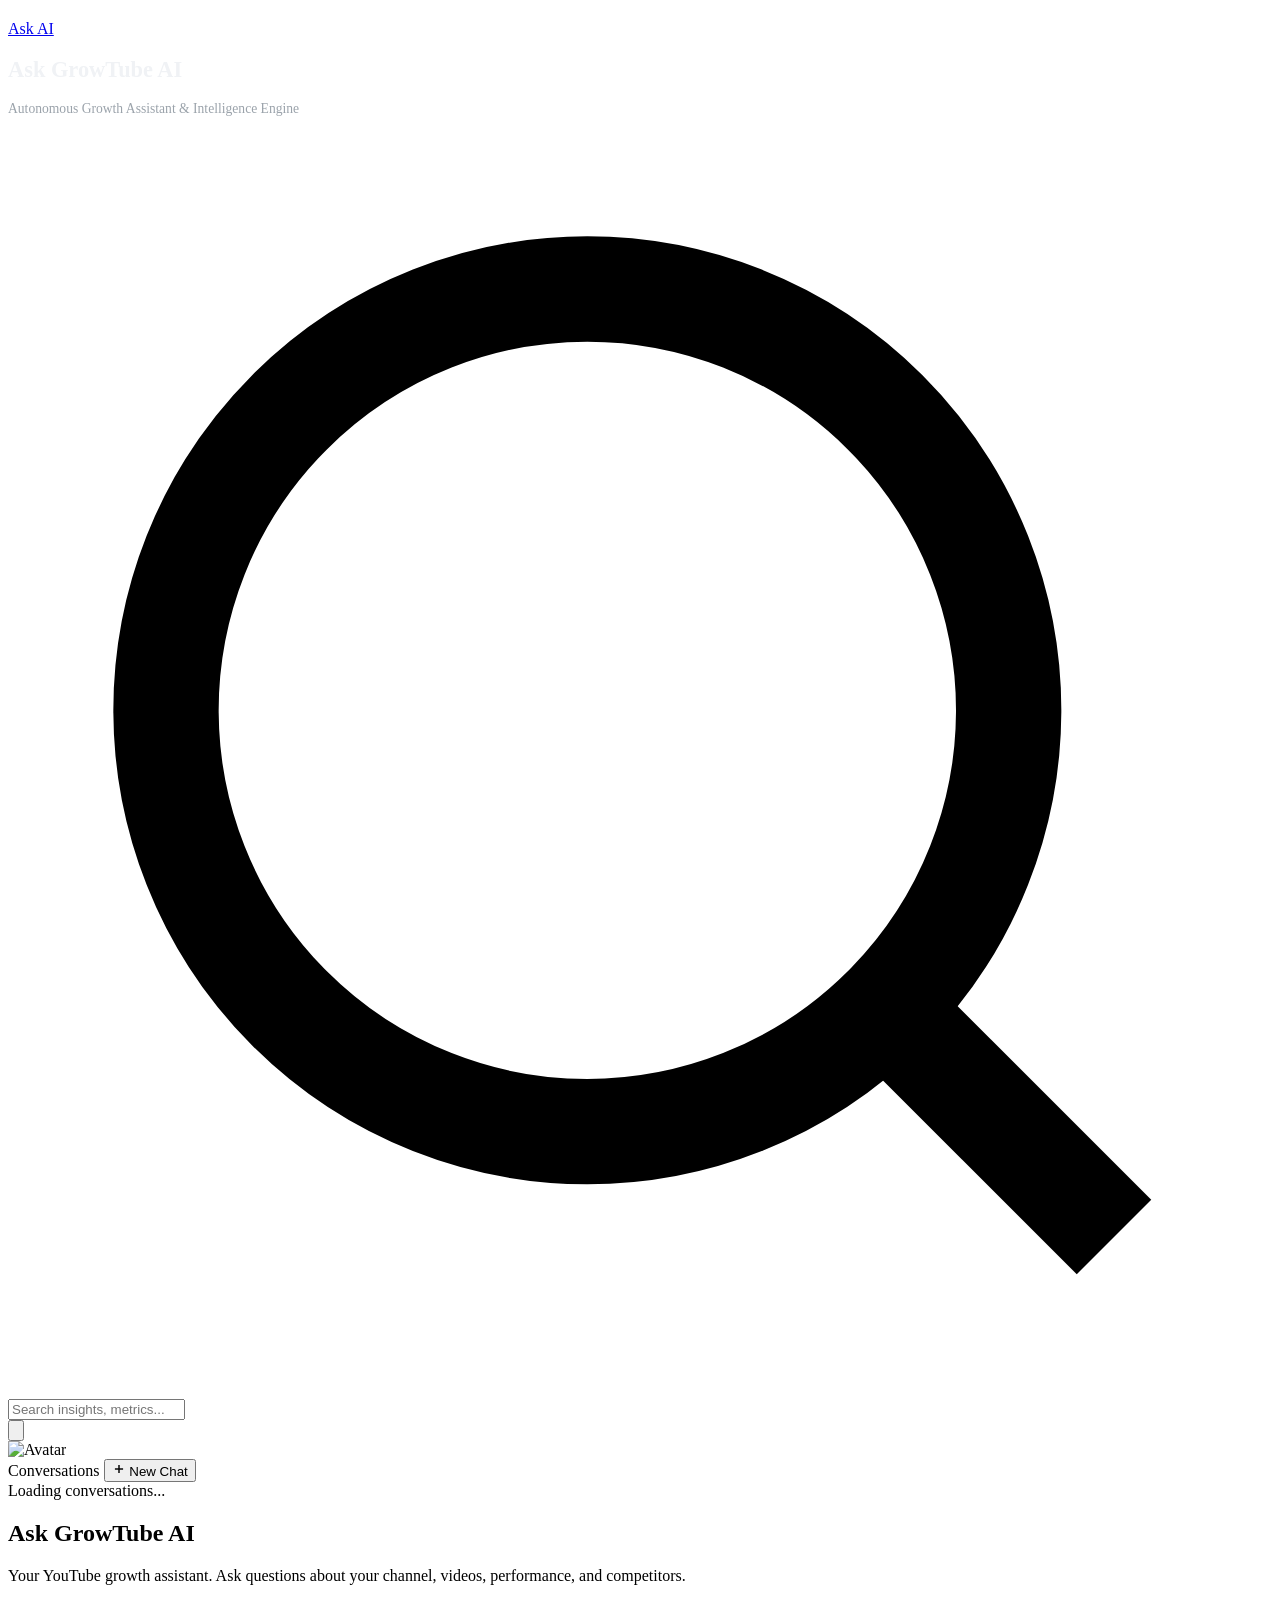
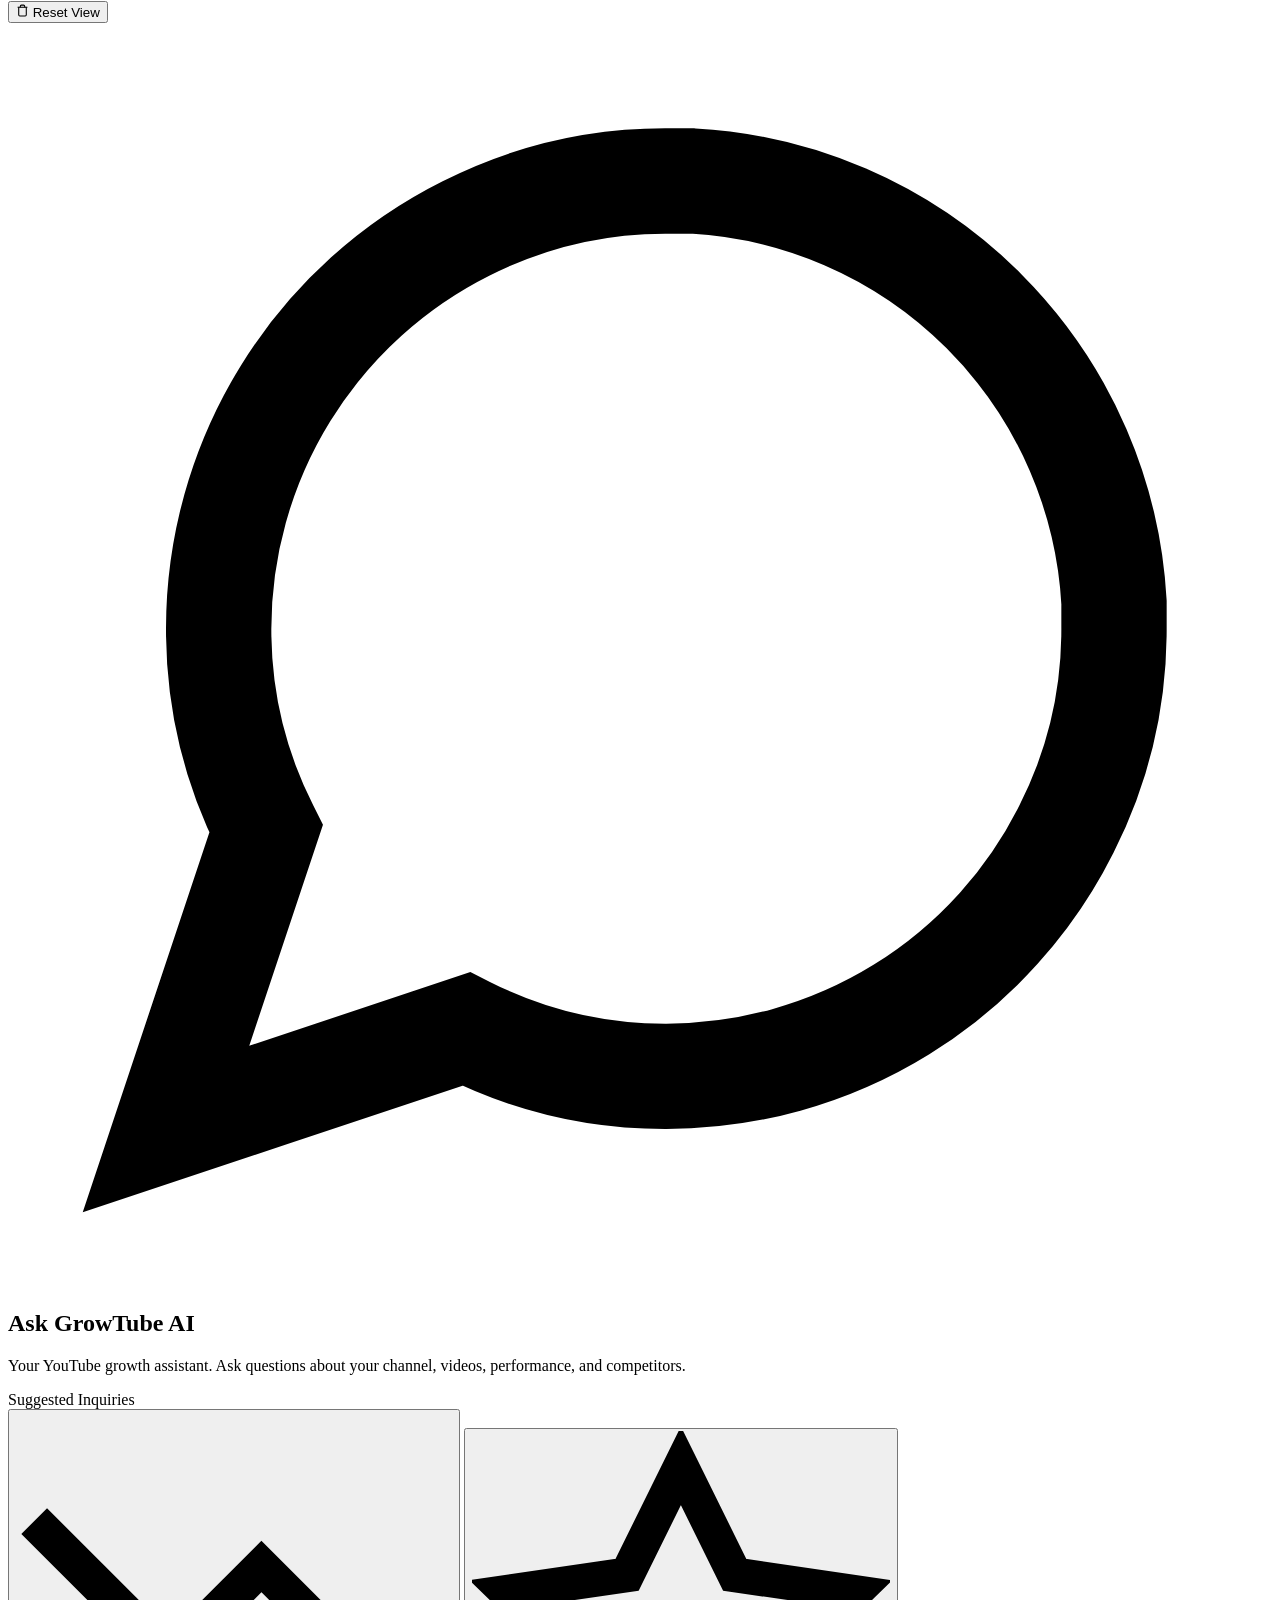
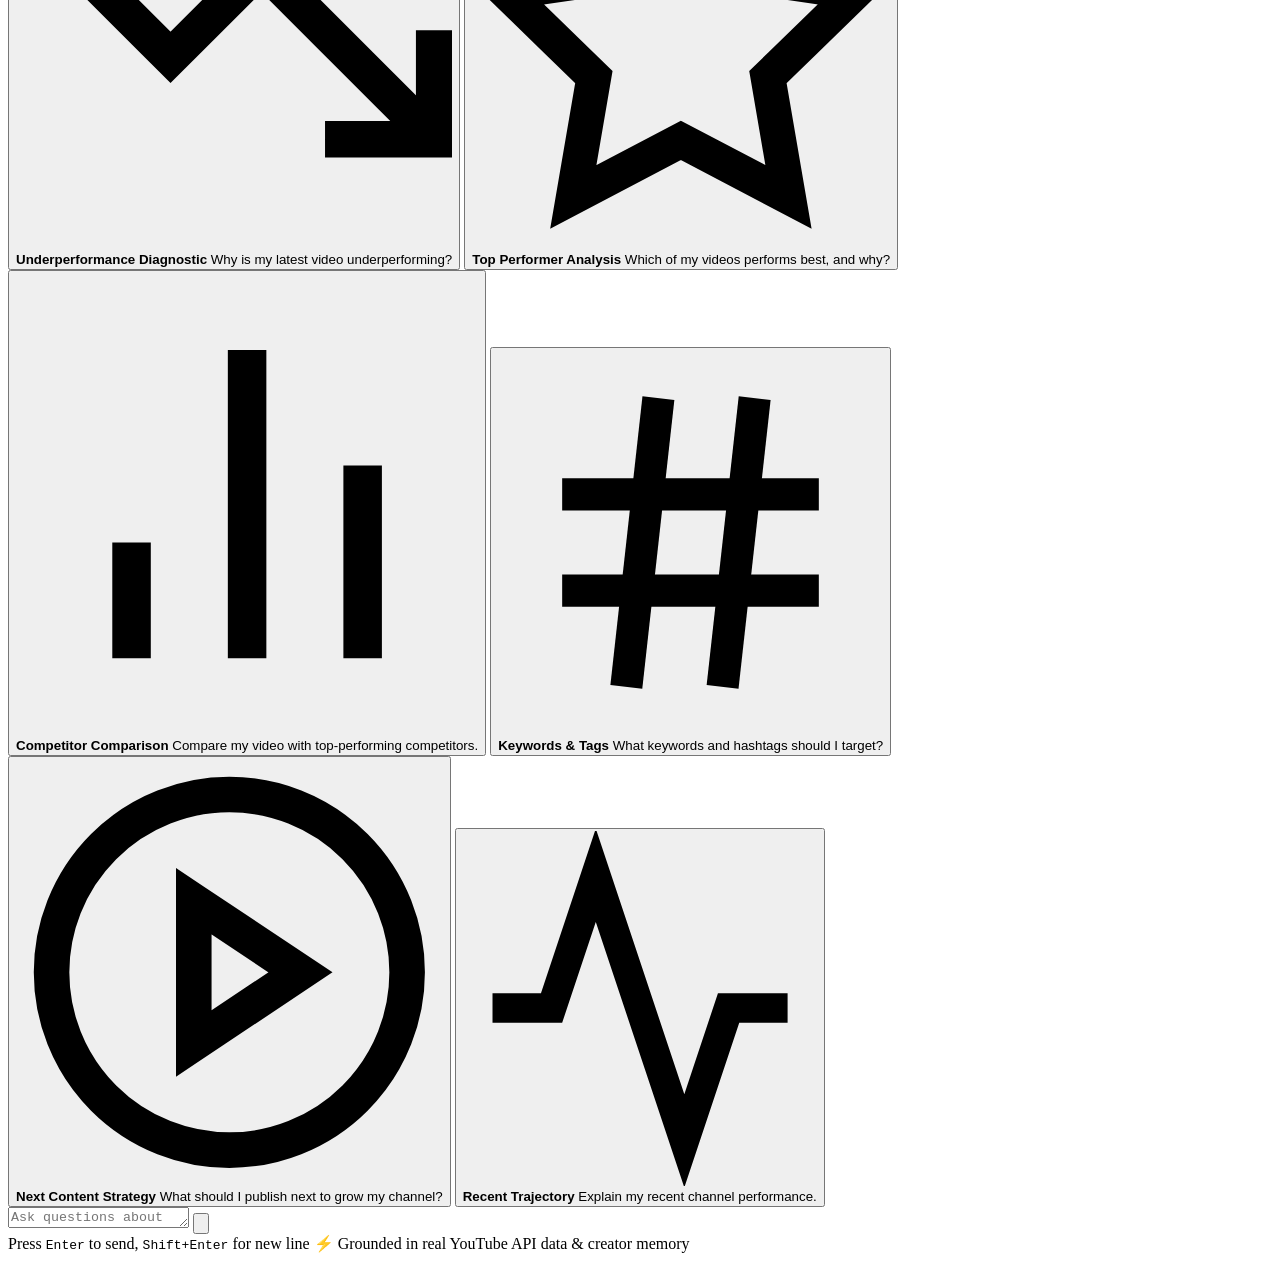
==== commit 4e40e48c: "Making Updates" ====
--- a/frontend/pages/ask-ai.html
+++ b/frontend/pages/ask-ai.html
@@ -65,13 +65,6 @@
         </a>
       </nav>
 
-      <div class="sidebar-footer">
-        <div class="pro-card">
-          <h4>Pro Plan</h4>
-          <p>Agent Active & Verified</p>
-          <a href="/analyze">Run Audit →</a>
-        </div>
-      </div>
     </aside>
 
     <!-- Main Content -->
